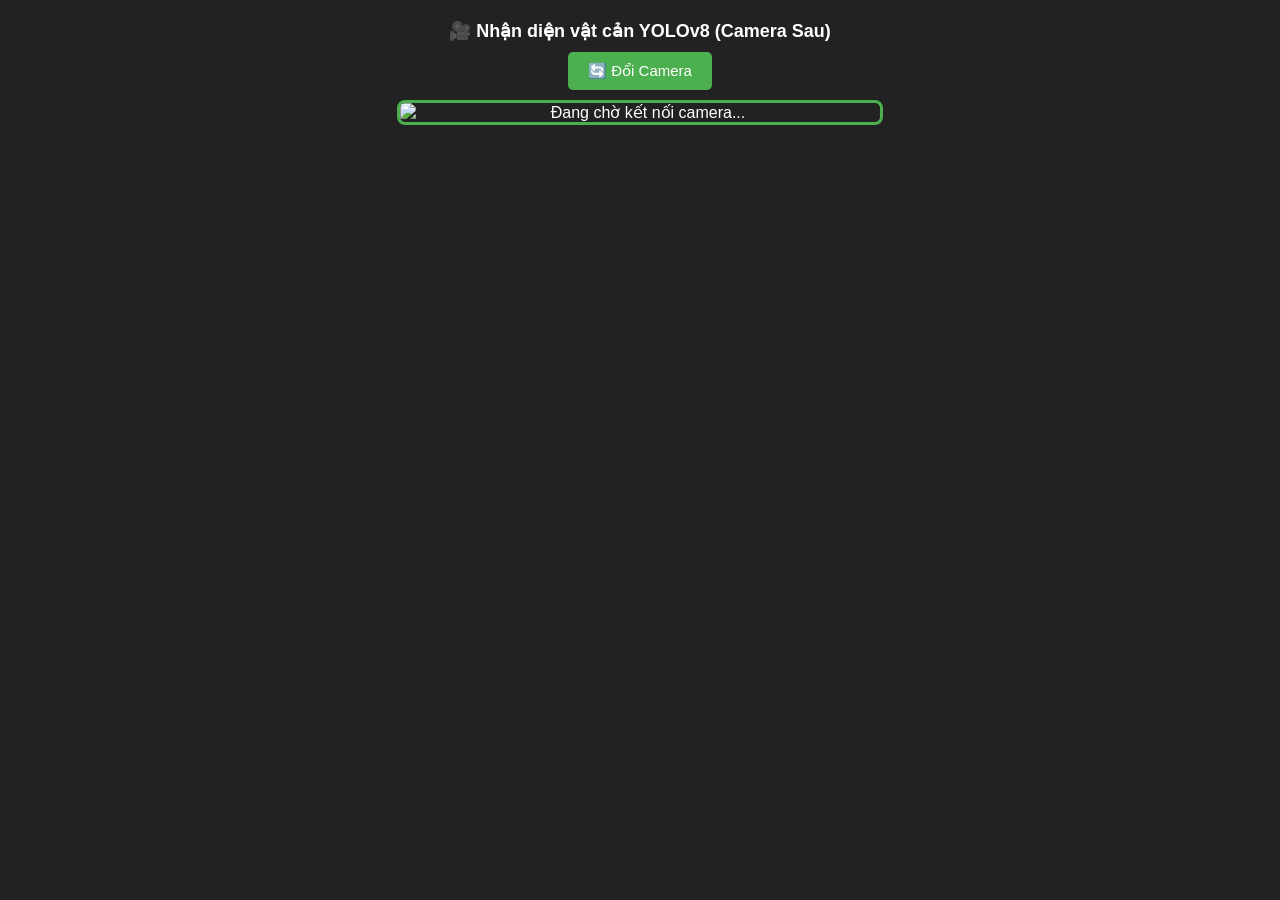
==== yolo_web_local/templates/index.html @ 586cc5b4 "Add local YOLO obstacle detection web app Add a Flask app and mobile camera interface for real-time " ====
<!DOCTYPE html>
<html lang="vi">
<head>
    <meta charset="UTF-8">
    <title>YOLOv8 Mobile Camera</title>
    <style>
        body { text-align: center; font-family: Arial, sans-serif; background: #222; color: #fff; margin: 0; padding: 10px; }
        h1 { font-size: 18px; margin: 10px 0; }
        #container { position: relative; display: inline-block; max-width: 100%; }
        img, video { width: 100%; max-width: 480px; border: 3px solid #4CAF50; border-radius: 8px; display: block; margin: 0 auto; }
        video { display: none; } /* Ẩn thẻ video gốc, chỉ hiển thị kết quả trả về từ YOLO */
        button { padding: 10px 20px; font-size: 15px; background: #4CAF50; color: white; border: none; border-radius: 5px; cursor: pointer; margin-bottom: 10px; }
    </style>
</head>
<body>
    <h1>🎥 Nhận diện vật cản YOLOv8 (Camera Sau)</h1>
    <button id="switchBtn">🔄 Đổi Camera</button>
    <br>
    <video id="video" autoplay playsinline></video>
    <canvas id="canvas" style="display:none;"></canvas>
    <div>
        <img id="result" alt="Đang chờ kết nối camera...">
    </div>

    <script>
        const video = document.getElementById('video');
        const canvas = document.getElementById('canvas');
        const context = canvas.getContext('2d');
        const resultImg = document.getElementById('result');

        let useFrontCamera = false; // Mặc định dùng camera sau (environment)
        let streaming = false;

        async function startCamera() {
            if (streaming) {
                video.srcObject.getTracks().forEach(track => track.stop());
            }
            try {
                const constraints = {
                    video: {
                        facingMode: useFrontCamera ? "user" : "environment",
                        width: { ideal: 640 },
                        height: { ideal: 480 }
                    }
                };
                const stream = await navigator.mediaDevices.getUserMedia(constraints);
                video.srcObject = stream;
                await video.play();
                streaming = true;
                sendFrames();
            } catch (err) {
                console.error("Lỗi camera: ", err);
                alert("Không thể truy cập camera điện thoại. Hãy chắc chắn bạn đã cấp quyền!");
            }
        }

        document.getElementById('switchBtn').addEventListener('click', () => {
            useFrontCamera = !useFrontCamera;
            startCamera();
        });

        // Gửi khung hình liên tục lên Flask server để xử lý
        function sendFrames() {
            if (!streaming) return;

            canvas.width = video.videoWidth || 640;
            canvas.height = video.videoHeight || 480;
            context.drawImage(video, 0, 0, canvas.width, canvas.height);

            canvas.toBlob(blob => {
                const formData = new FormData();
                formData.append('image', blob, 'frame.jpg');

                fetch('/detect', {
                    method: 'POST',
                    body: formData
                })
                .then(response => response.blob())
                .then(blob => {
                    resultImg.src = URL.createObjectURL(blob);
                    // Tiếp tục gửi khung hình tiếp theo sau khi nhận kết quả để chống lag
                    requestAnimationFrame(sendFrames);
                })
                .catch(err => {
                    console.error(err);
                    setTimeout(sendFrames, 500);
                });
            }, 'image/jpeg', 0.6); // Độ nén JPEG 60% giúp truyền tải qua Wi-Fi cực nhanh, không bị nghẽn
        }

        startCamera();
    </script>
</body>
</html>
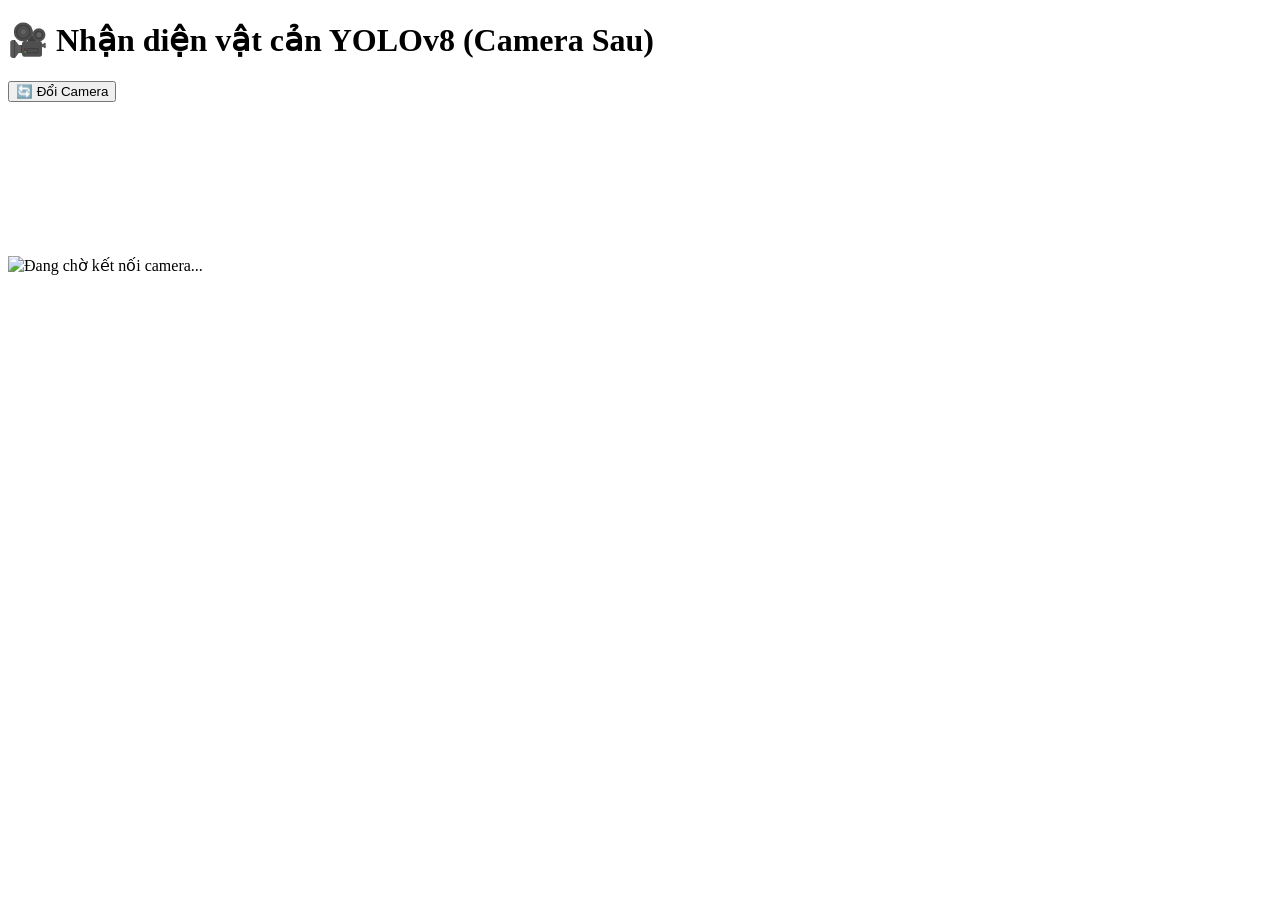
==== commit afbe2b81: "update UI for the web" ====
--- a/yolo_web_local/templates/index.html
+++ b/yolo_web_local/templates/index.html
@@ -2,15 +2,9 @@
 <html lang="vi">
 <head>
     <meta charset="UTF-8">
+    <meta name="viewport" content="width=device-width, initial-scale=1">
     <title>YOLOv8 Mobile Camera</title>
-    <style>
-        body { text-align: center; font-family: Arial, sans-serif; background: #222; color: #fff; margin: 0; padding: 10px; }
-        h1 { font-size: 18px; margin: 10px 0; }
-        #container { position: relative; display: inline-block; max-width: 100%; }
-        img, video { width: 100%; max-width: 480px; border: 3px solid #4CAF50; border-radius: 8px; display: block; margin: 0 auto; }
-        video { display: none; } /* Ẩn thẻ video gốc, chỉ hiển thị kết quả trả về từ YOLO */
-        button { padding: 10px 20px; font-size: 15px; background: #4CAF50; color: white; border: none; border-radius: 5px; cursor: pointer; margin-bottom: 10px; }
-    </style>
+    <link rel="stylesheet" href="/static/style.css">
 </head>
 <body>
     <h1>🎥 Nhận diện vật cản YOLOv8 (Camera Sau)</h1>
@@ -18,7 +12,7 @@
     <br>
     <video id="video" autoplay playsinline></video>
     <canvas id="canvas" style="display:none;"></canvas>
-    <div>
+    <div id="container">
         <img id="result" alt="Đang chờ kết nối camera...">
     </div>
 
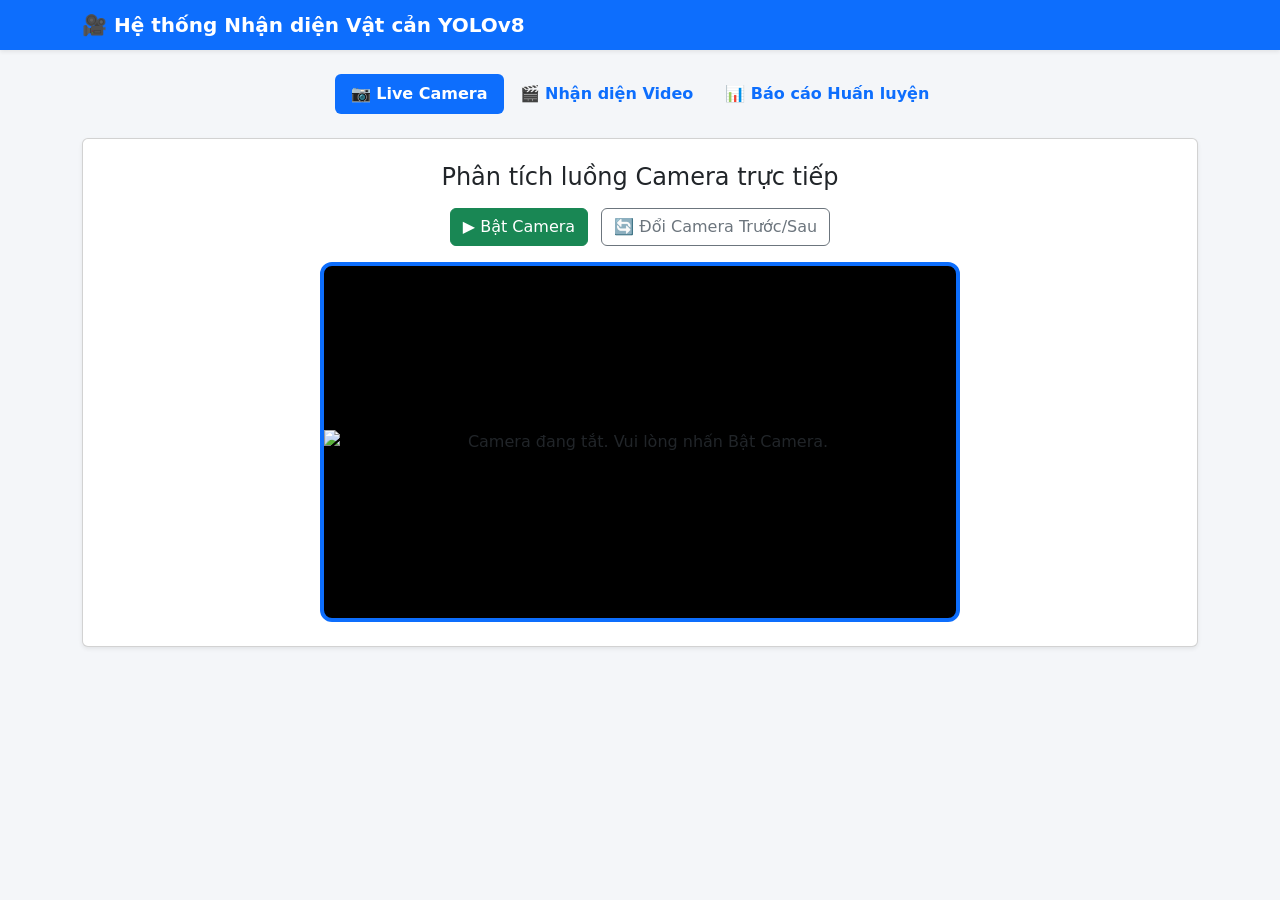
==== commit efcdaeb0: "Add YOLO detection dashboard and metrics Refresh the web UI with tabbed camera controls, a video upl" ====
--- a/yolo_web_local/templates/index.html
+++ b/yolo_web_local/templates/index.html
@@ -2,87 +2,197 @@
 <html lang="vi">
 <head>
     <meta charset="UTF-8">
-    <meta name="viewport" content="width=device-width, initial-scale=1">
-    <title>YOLOv8 Mobile Camera</title>
-    <link rel="stylesheet" href="/static/style.css">
+    <meta name="viewport" content="width=device-width, initial-scale=1.0">
+    <title>YOLOv8 Obstacle Detection Dashboard</title>
+    <!-- Cài đặt Bootstrap 5 -->
+    <link href="https://cdn.jsdelivr.net/npm/bootstrap@5.3.2/dist/css/bootstrap.min.css" rel="stylesheet">
+    <style>
+        body { background-color: #f4f6f9; }
+        .stream-container {
+            width: 100%;
+            max-width: 640px;
+            margin: 0 auto;
+            border: 4px solid #0d6efd;
+            border-radius: 12px;
+            overflow: hidden;
+            background: #000;
+            min-height: 360px;
+            display: flex;
+            align-items: center;
+            justify-content: center;
+        }
+        .stream-container img { width: 100%; height: auto; display: block; }
+        .metric-card img { width: 100%; border-radius: 8px; cursor: pointer; transition: transform 0.2s; }
+        .metric-card img:hover { transform: scale(1.02); box-shadow: 0 4px 15px rgba(0,0,0,0.2); }
+    </style>
 </head>
 <body>
-    <h1>🎥 Nhận diện vật cản YOLOv8 (Camera Sau)</h1>
-    <button id="switchBtn">🔄 Đổi Camera</button>
-    <br>
-    <video id="video" autoplay playsinline></video>
-    <canvas id="canvas" style="display:none;"></canvas>
-    <div id="container">
-        <img id="result" alt="Đang chờ kết nối camera...">
+
+<nav class="navbar navbar-dark bg-primary mb-4 shadow-sm">
+    <div class="container">
+        <span class="navbar-brand mb-0 h1 fw-bold">🎥 Hệ thống Nhận diện Vật cản YOLOv8</span>
     </div>
+</nav>
 
-    <script>
-        const video = document.getElementById('video');
-        const canvas = document.getElementById('canvas');
-        const context = canvas.getContext('2d');
-        const resultImg = document.getElementById('result');
+<div class="container">
+    <!-- Điều hướng Tabs -->
+    <ul class="nav nav-pills mb-4 justify-content-center" id="pills-tab" role="tablist">
+        <li class="nav-item" role="presentation">
+            <button class="nav-link active fw-semibold" id="pills-camera-tab" data-bs-toggle="pill" data-bs-target="#pills-camera" type="button" role="tab">📷 Live Camera</button>
+        </li>
+        <li class="nav-item" role="presentation">
+            <button class="nav-link fw-semibold" id="pills-video-tab" data-bs-toggle="pill" data-bs-target="#pills-video" type="button" role="tab">🎬 Nhận diện Video</button>
+        </li>
+        <li class="nav-item" role="presentation">
+            <button class="nav-link fw-semibold" id="pills-metrics-tab" data-bs-toggle="pill" data-bs-target="#pills-metrics" type="button" role="tab">📊 Báo cáo Huấn luyện</button>
+        </li>
+    </ul>
 
-        let useFrontCamera = false; // Mặc định dùng camera sau (environment)
-        let streaming = false;
+    <!-- Nội dung Tabs -->
+    <div class="tab-content" id="pills-tabContent">
 
-        async function startCamera() {
-            if (streaming) {
-                video.srcObject.getTracks().forEach(track => track.stop());
-            }
+        <!-- TAB 1: LIVE CAMERA -->
+        <div class="tab-pane fade show active text-center" id="pills-camera" role="tabpanel">
+            <div class="card shadow-sm p-4 mb-4">
+                <h4 class="mb-3">Phân tích luồng Camera trực tiếp</h4>
+                <div class="mb-3">
+                    <button id="toggleCameraBtn" class="btn btn-success me-2">▶ Bật Camera</button>
+                    <button id="switchBtn" class="btn btn-outline-secondary">🔄 Đổi Camera Trước/Sau</button>
+                </div>
+                <div class="stream-container">
+                    <video id="video" autoplay playsinline style="display:none;"></video>
+                    <canvas id="canvas" style="display:none;"></canvas>
+                    <img id="result" alt="Camera đang tắt. Vui lòng nhấn Bật Camera.">
+                </div>
+            </div>
+        </div>
+
+        <!-- TAB 2: NHẬN DIỆN VIDEO -->
+        <div class="tab-pane fade text-center" id="pills-video" role="tabpanel">
+            <div class="card shadow-sm p-4 mb-4">
+                <h4 class="mb-3">Tải lên Video để nhận diện</h4>
+                <div class="row justify-content-center mb-3">
+                    <div class="col-md-6">
+                        <div class="input-group">
+                            <input type="file" class="form-control" id="videoUpload" accept="video/mp4,video/x-m4v,video/*">
+                            <button class="btn btn-primary" type="button" id="uploadBtn">Tải lên & Xử lý</button>
+                        </div>
+                    </div>
+                </div>
+                <div class="stream-container">
+                    <img id="videoResult" alt="Đang chờ video tải lên...">
+                </div>
+            </div>
+        </div>
+
+        <!-- TAB 3: BÁO CÁO HUẤN LUYỆN -->
+        <div class="tab-pane fade" id="pills-metrics" role="tabpanel">
+            <div class="row g-4">
+                <div class="col-md-6">
+                    <div class="card shadow-sm h-100 p-3 metric-card">
+                        <h5 class="text-center">Biểu đồ Huấn luyện (Loss & Metrics)</h5>
+                        <img src="/static/metrics/results.png" alt="Training Results">
+                    </div>
+                </div>
+                <div class="col-md-6">
+                    <div class="card shadow-sm h-100 p-3 metric-card">
+                        <h5 class="text-center">Ma trận Nhầm lẫn (Confusion Matrix)</h5>
+                        <img src="/static/metrics/confusion_matrix.png" alt="Confusion Matrix">
+                    </div>
+                </div>
+                <div class="col-md-6">
+                    <div class="card shadow-sm h-100 p-3 metric-card">
+                        <h5 class="text-center">Đường cong F1-Confidence</h5>
+                        <img src="/static/metrics/BoxF1_curve.png" alt="F1 Curve">
+                    </div>
+                </div>
+                <div class="col-md-6">
+                    <div class="card shadow-sm h-100 p-3 metric-card">
+                        <h5 class="text-center">Kết quả dự đoán Validation (Batch 0)</h5>
+                        <img src="/static/metrics/val_batch0_pred.jpg" alt="Validation Predictions">
+                    </div>
+                </div>
+            </div>
+        </div>
+
+    </div>
+</div>
+
+<!-- Script Bootstrap & Logic Camera -->
+<script src="https://cdn.jsdelivr.net/npm/bootstrap@5.3.2/dist/js/bootstrap.bundle.min.js"></script>
+<script>
+    const video = document.getElementById('video');
+    const canvas = document.getElementById('canvas');
+    const context = canvas.getContext('2d');
+    const resultImg = document.getElementById('result');
+    const toggleCameraBtn = document.getElementById('toggleCameraBtn');
+    const switchBtn = document.getElementById('switchBtn');
+
+    let useFrontCamera = false;
+    let streaming = false;
+    let streamRef = null;
+
+    async function toggleCamera() {
+        if (streaming) {
+            // Tắt camera
+            streamRef.getTracks().forEach(track => track.stop());
+            streaming = false;
+            toggleCameraBtn.innerHTML = "▶ Bật Camera";
+            toggleCameraBtn.classList.replace('btn-danger', 'btn-success');
+            resultImg.src = "";
+            resultImg.alt = "Camera đã tắt.";
+        } else {
+            // Bật camera
             try {
                 const constraints = {
-                    video: {
-                        facingMode: useFrontCamera ? "user" : "environment",
-                        width: { ideal: 640 },
-                        height: { ideal: 480 }
-                    }
+                    video: { facingMode: useFrontCamera ? "user" : "environment", width: { ideal: 640 }, height: { ideal: 480 } }
                 };
-                const stream = await navigator.mediaDevices.getUserMedia(constraints);
-                video.srcObject = stream;
+                streamRef = await navigator.mediaDevices.getUserMedia(constraints);
+                video.srcObject = streamRef;
                 await video.play();
                 streaming = true;
+                toggleCameraBtn.innerHTML = "⏹ Tắt Camera";
+                toggleCameraBtn.classList.replace('btn-success', 'btn-danger');
                 sendFrames();
             } catch (err) {
-                console.error("Lỗi camera: ", err);
-                alert("Không thể truy cập camera điện thoại. Hãy chắc chắn bạn đã cấp quyền!");
+                alert("Không thể truy cập camera. Vui lòng cấp quyền!");
             }
         }
+    }
 
-        document.getElementById('switchBtn').addEventListener('click', () => {
+    switchBtn.addEventListener('click', () => {
+        if (streaming) {
+            toggleCamera(); // Tắt camera hiện tại
+            setTimeout(() => { useFrontCamera = !useFrontCamera; toggleCamera(); }, 500); // Bật lại với mode mới
+        } else {
             useFrontCamera = !useFrontCamera;
-            startCamera();
-        });
+        }
+    });
 
-        // Gửi khung hình liên tục lên Flask server để xử lý
-        function sendFrames() {
-            if (!streaming) return;
+    toggleCameraBtn.addEventListener('click', toggleCamera);
 
-            canvas.width = video.videoWidth || 640;
-            canvas.height = video.videoHeight || 480;
-            context.drawImage(video, 0, 0, canvas.width, canvas.height);
+    function sendFrames() {
+        if (!streaming) return;
+        canvas.width = video.videoWidth || 640;
+        canvas.height = video.videoHeight || 480;
+        context.drawImage(video, 0, 0, canvas.width, canvas.height);
 
-            canvas.toBlob(blob => {
-                const formData = new FormData();
-                formData.append('image', blob, 'frame.jpg');
+        canvas.toBlob(blob => {
+            const formData = new FormData();
+            formData.append('image', blob, 'frame.jpg');
 
-                fetch('/detect', {
-                    method: 'POST',
-                    body: formData
-                })
-                .then(response => response.blob())
-                .then(blob => {
-                    resultImg.src = URL.createObjectURL(blob);
-                    // Tiếp tục gửi khung hình tiếp theo sau khi nhận kết quả để chống lag
-                    requestAnimationFrame(sendFrames);
-                })
-                .catch(err => {
-                    console.error(err);
-                    setTimeout(sendFrames, 500);
-                });
-            }, 'image/jpeg', 0.6); // Độ nén JPEG 60% giúp truyền tải qua Wi-Fi cực nhanh, không bị nghẽn
-        }
-
-        startCamera();
-    </script>
+            fetch('/detect', { method: 'POST', body: formData })
+            .then(response => response.blob())
+            .then(blob => {
+                resultImg.src = URL.createObjectURL(blob);
+                if(streaming) requestAnimationFrame(sendFrames);
+            })
+            .catch(err => {
+                console.error(err);
+                if(streaming) setTimeout(sendFrames, 500);
+            });
+        }, 'image/jpeg', 0.6);
+    }
+</script>
 </body>
 </html>
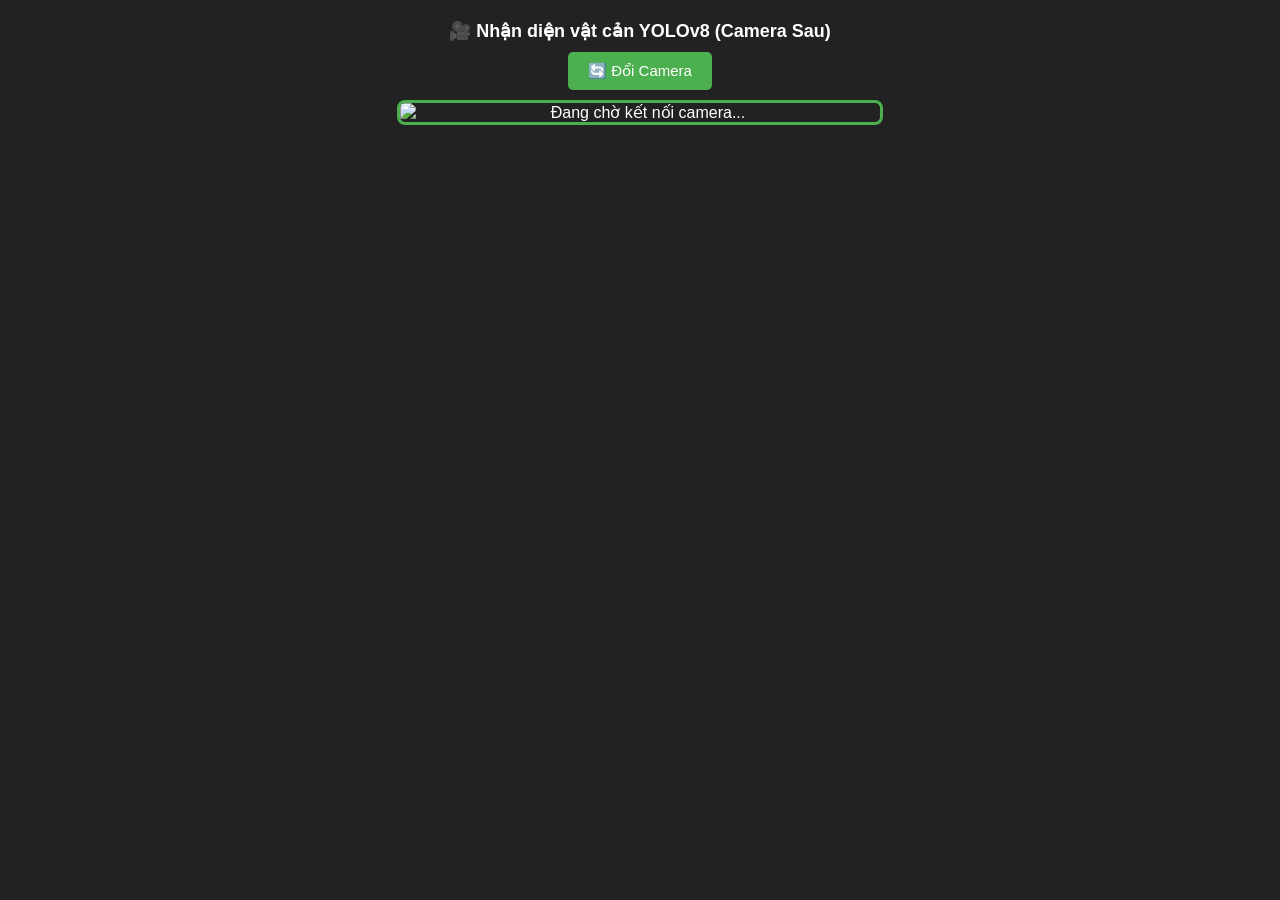
==== commit 4e37553a: "Merge branch 'main' of https://github.com/NPTamHuy/yolov8-realtime-detection" ====
--- a/yolo_web_local/templates/index.html
+++ b/yolo_web_local/templates/index.html
@@ -2,197 +2,93 @@
 <html lang="vi">
 <head>
     <meta charset="UTF-8">
-    <meta name="viewport" content="width=device-width, initial-scale=1.0">
-    <title>YOLOv8 Obstacle Detection Dashboard</title>
-    <!-- Cài đặt Bootstrap 5 -->
-    <link href="https://cdn.jsdelivr.net/npm/bootstrap@5.3.2/dist/css/bootstrap.min.css" rel="stylesheet">
+    <title>YOLOv8 Mobile Camera</title>
     <style>
-        body { background-color: #f4f6f9; }
-        .stream-container {
-            width: 100%;
-            max-width: 640px;
-            margin: 0 auto;
-            border: 4px solid #0d6efd;
-            border-radius: 12px;
-            overflow: hidden;
-            background: #000;
-            min-height: 360px;
-            display: flex;
-            align-items: center;
-            justify-content: center;
-        }
-        .stream-container img { width: 100%; height: auto; display: block; }
-        .metric-card img { width: 100%; border-radius: 8px; cursor: pointer; transition: transform 0.2s; }
-        .metric-card img:hover { transform: scale(1.02); box-shadow: 0 4px 15px rgba(0,0,0,0.2); }
+        body { text-align: center; font-family: Arial, sans-serif; background: #222; color: #fff; margin: 0; padding: 10px; }
+        h1 { font-size: 18px; margin: 10px 0; }
+        #container { position: relative; display: inline-block; max-width: 100%; }
+        img, video { width: 100%; max-width: 480px; border: 3px solid #4CAF50; border-radius: 8px; display: block; margin: 0 auto; }
+        video { display: none; } /* Ẩn thẻ video gốc, chỉ hiển thị kết quả trả về từ YOLO */
+        button { padding: 10px 20px; font-size: 15px; background: #4CAF50; color: white; border: none; border-radius: 5px; cursor: pointer; margin-bottom: 10px; }
     </style>
 </head>
 <body>
+    <h1>🎥 Nhận diện vật cản YOLOv8 (Camera Sau)</h1>
+    <button id="switchBtn">🔄 Đổi Camera</button>
+    <br>
+    <video id="video" autoplay playsinline></video>
+    <canvas id="canvas" style="display:none;"></canvas>
+    <div>
+        <img id="result" alt="Đang chờ kết nối camera...">
+    </div>
 
-<nav class="navbar navbar-dark bg-primary mb-4 shadow-sm">
-    <div class="container">
-        <span class="navbar-brand mb-0 h1 fw-bold">🎥 Hệ thống Nhận diện Vật cản YOLOv8</span>
-    </div>
-</nav>
+    <script>
+        const video = document.getElementById('video');
+        const canvas = document.getElementById('canvas');
+        const context = canvas.getContext('2d');
+        const resultImg = document.getElementById('result');
 
-<div class="container">
-    <!-- Điều hướng Tabs -->
-    <ul class="nav nav-pills mb-4 justify-content-center" id="pills-tab" role="tablist">
-        <li class="nav-item" role="presentation">
-            <button class="nav-link active fw-semibold" id="pills-camera-tab" data-bs-toggle="pill" data-bs-target="#pills-camera" type="button" role="tab">📷 Live Camera</button>
-        </li>
-        <li class="nav-item" role="presentation">
-            <button class="nav-link fw-semibold" id="pills-video-tab" data-bs-toggle="pill" data-bs-target="#pills-video" type="button" role="tab">🎬 Nhận diện Video</button>
-        </li>
-        <li class="nav-item" role="presentation">
-            <button class="nav-link fw-semibold" id="pills-metrics-tab" data-bs-toggle="pill" data-bs-target="#pills-metrics" type="button" role="tab">📊 Báo cáo Huấn luyện</button>
-        </li>
-    </ul>
+        let useFrontCamera = false; // Mặc định dùng camera sau (environment)
+        let streaming = false;
 
-    <!-- Nội dung Tabs -->
-    <div class="tab-content" id="pills-tabContent">
-
-        <!-- TAB 1: LIVE CAMERA -->
-        <div class="tab-pane fade show active text-center" id="pills-camera" role="tabpanel">
-            <div class="card shadow-sm p-4 mb-4">
-                <h4 class="mb-3">Phân tích luồng Camera trực tiếp</h4>
-                <div class="mb-3">
-                    <button id="toggleCameraBtn" class="btn btn-success me-2">▶ Bật Camera</button>
-                    <button id="switchBtn" class="btn btn-outline-secondary">🔄 Đổi Camera Trước/Sau</button>
-                </div>
-                <div class="stream-container">
-                    <video id="video" autoplay playsinline style="display:none;"></video>
-                    <canvas id="canvas" style="display:none;"></canvas>
-                    <img id="result" alt="Camera đang tắt. Vui lòng nhấn Bật Camera.">
-                </div>
-            </div>
-        </div>
-
-        <!-- TAB 2: NHẬN DIỆN VIDEO -->
-        <div class="tab-pane fade text-center" id="pills-video" role="tabpanel">
-            <div class="card shadow-sm p-4 mb-4">
-                <h4 class="mb-3">Tải lên Video để nhận diện</h4>
-                <div class="row justify-content-center mb-3">
-                    <div class="col-md-6">
-                        <div class="input-group">
-                            <input type="file" class="form-control" id="videoUpload" accept="video/mp4,video/x-m4v,video/*">
-                            <button class="btn btn-primary" type="button" id="uploadBtn">Tải lên & Xử lý</button>
-                        </div>
-                    </div>
-                </div>
-                <div class="stream-container">
-                    <img id="videoResult" alt="Đang chờ video tải lên...">
-                </div>
-            </div>
-        </div>
-
-        <!-- TAB 3: BÁO CÁO HUẤN LUYỆN -->
-        <div class="tab-pane fade" id="pills-metrics" role="tabpanel">
-            <div class="row g-4">
-                <div class="col-md-6">
-                    <div class="card shadow-sm h-100 p-3 metric-card">
-                        <h5 class="text-center">Biểu đồ Huấn luyện (Loss & Metrics)</h5>
-                        <img src="/static/metrics/results.png" alt="Training Results">
-                    </div>
-                </div>
-                <div class="col-md-6">
-                    <div class="card shadow-sm h-100 p-3 metric-card">
-                        <h5 class="text-center">Ma trận Nhầm lẫn (Confusion Matrix)</h5>
-                        <img src="/static/metrics/confusion_matrix.png" alt="Confusion Matrix">
-                    </div>
-                </div>
-                <div class="col-md-6">
-                    <div class="card shadow-sm h-100 p-3 metric-card">
-                        <h5 class="text-center">Đường cong F1-Confidence</h5>
-                        <img src="/static/metrics/BoxF1_curve.png" alt="F1 Curve">
-                    </div>
-                </div>
-                <div class="col-md-6">
-                    <div class="card shadow-sm h-100 p-3 metric-card">
-                        <h5 class="text-center">Kết quả dự đoán Validation (Batch 0)</h5>
-                        <img src="/static/metrics/val_batch0_pred.jpg" alt="Validation Predictions">
-                    </div>
-                </div>
-            </div>
-        </div>
-
-    </div>
-</div>
-
-<!-- Script Bootstrap & Logic Camera -->
-<script src="https://cdn.jsdelivr.net/npm/bootstrap@5.3.2/dist/js/bootstrap.bundle.min.js"></script>
-<script>
-    const video = document.getElementById('video');
-    const canvas = document.getElementById('canvas');
-    const context = canvas.getContext('2d');
-    const resultImg = document.getElementById('result');
-    const toggleCameraBtn = document.getElementById('toggleCameraBtn');
-    const switchBtn = document.getElementById('switchBtn');
-
-    let useFrontCamera = false;
-    let streaming = false;
-    let streamRef = null;
-
-    async function toggleCamera() {
-        if (streaming) {
-            // Tắt camera
-            streamRef.getTracks().forEach(track => track.stop());
-            streaming = false;
-            toggleCameraBtn.innerHTML = "▶ Bật Camera";
-            toggleCameraBtn.classList.replace('btn-danger', 'btn-success');
-            resultImg.src = "";
-            resultImg.alt = "Camera đã tắt.";
-        } else {
-            // Bật camera
+        async function startCamera() {
+            if (streaming) {
+                video.srcObject.getTracks().forEach(track => track.stop());
+            }
             try {
                 const constraints = {
-                    video: { facingMode: useFrontCamera ? "user" : "environment", width: { ideal: 640 }, height: { ideal: 480 } }
+                    video: {
+                        facingMode: useFrontCamera ? "user" : "environment",
+                        width: { ideal: 640 },
+                        height: { ideal: 480 }
+                    }
                 };
-                streamRef = await navigator.mediaDevices.getUserMedia(constraints);
-                video.srcObject = streamRef;
+                const stream = await navigator.mediaDevices.getUserMedia(constraints);
+                video.srcObject = stream;
                 await video.play();
                 streaming = true;
-                toggleCameraBtn.innerHTML = "⏹ Tắt Camera";
-                toggleCameraBtn.classList.replace('btn-success', 'btn-danger');
                 sendFrames();
             } catch (err) {
-                alert("Không thể truy cập camera. Vui lòng cấp quyền!");
+                console.error("Lỗi camera: ", err);
+                alert("Không thể truy cập camera điện thoại. Hãy chắc chắn bạn đã cấp quyền!");
             }
         }
-    }
 
-    switchBtn.addEventListener('click', () => {
-        if (streaming) {
-            toggleCamera(); // Tắt camera hiện tại
-            setTimeout(() => { useFrontCamera = !useFrontCamera; toggleCamera(); }, 500); // Bật lại với mode mới
-        } else {
+        document.getElementById('switchBtn').addEventListener('click', () => {
             useFrontCamera = !useFrontCamera;
+            startCamera();
+        });
+
+        // Gửi khung hình liên tục lên Flask server để xử lý
+        function sendFrames() {
+            if (!streaming) return;
+
+            canvas.width = video.videoWidth || 640;
+            canvas.height = video.videoHeight || 480;
+            context.drawImage(video, 0, 0, canvas.width, canvas.height);
+
+            canvas.toBlob(blob => {
+                const formData = new FormData();
+                formData.append('image', blob, 'frame.jpg');
+
+                fetch('/detect', {
+                    method: 'POST',
+                    body: formData
+                })
+                .then(response => response.blob())
+                .then(blob => {
+                    resultImg.src = URL.createObjectURL(blob);
+                    // Tiếp tục gửi khung hình tiếp theo sau khi nhận kết quả để chống lag
+                    requestAnimationFrame(sendFrames);
+                })
+                .catch(err => {
+                    console.error(err);
+                    setTimeout(sendFrames, 500);
+                });
+            }, 'image/jpeg', 0.6); // Độ nén JPEG 60% giúp truyền tải qua Wi-Fi cực nhanh, không bị nghẽn
         }
-    });
 
-    toggleCameraBtn.addEventListener('click', toggleCamera);
-
-    function sendFrames() {
-        if (!streaming) return;
-        canvas.width = video.videoWidth || 640;
-        canvas.height = video.videoHeight || 480;
-        context.drawImage(video, 0, 0, canvas.width, canvas.height);
-
-        canvas.toBlob(blob => {
-            const formData = new FormData();
-            formData.append('image', blob, 'frame.jpg');
-
-            fetch('/detect', { method: 'POST', body: formData })
-            .then(response => response.blob())
-            .then(blob => {
-                resultImg.src = URL.createObjectURL(blob);
-                if(streaming) requestAnimationFrame(sendFrames);
-            })
-            .catch(err => {
-                console.error(err);
-                if(streaming) setTimeout(sendFrames, 500);
-            });
-        }, 'image/jpeg', 0.6);
-    }
-</script>
+        startCamera();
+    </script>
 </body>
 </html>
